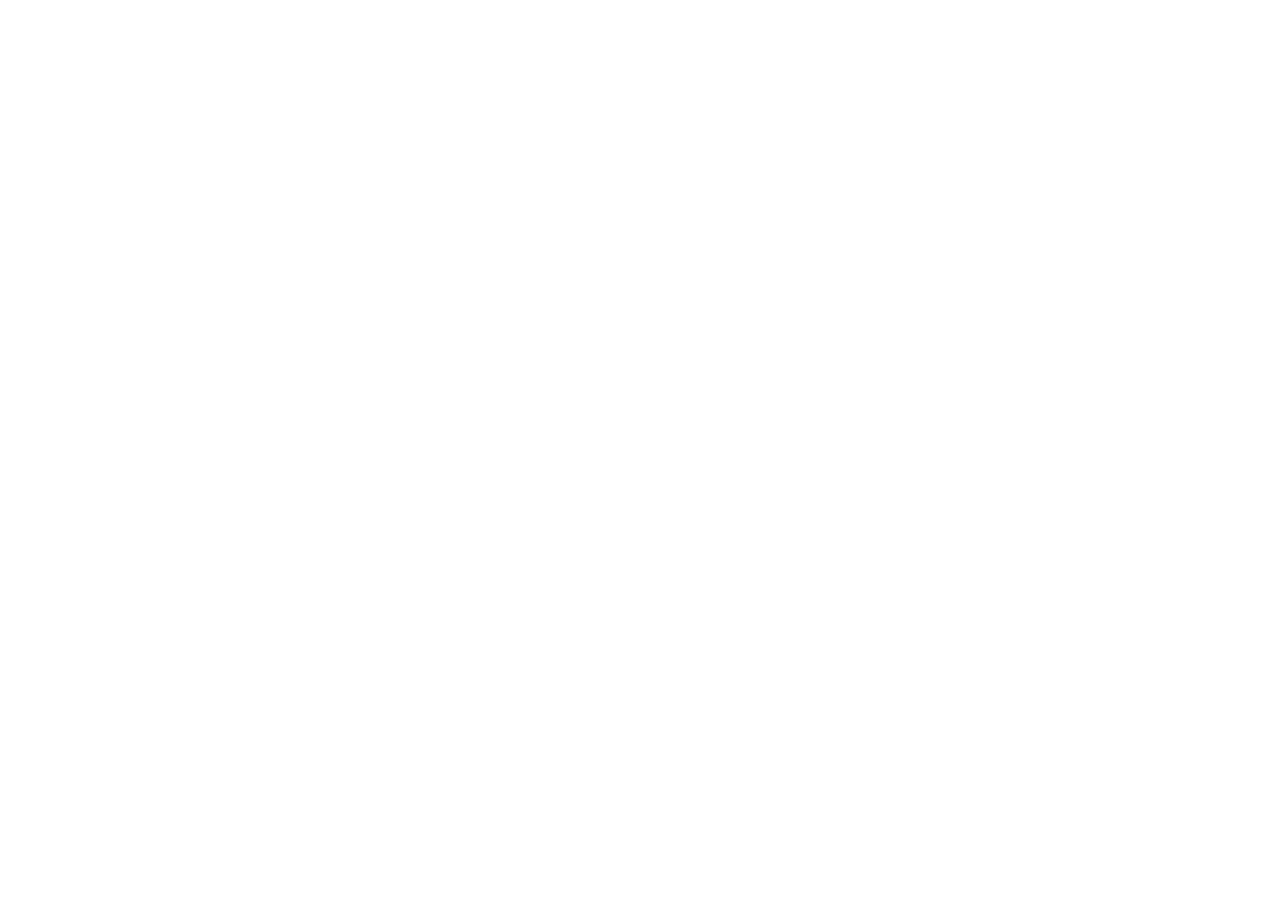
==== projects/index.html @ 002b8804 "Initial commit" ====
<!DOCTYPE html>
<html lang="en">
<head>
  <meta charset="UTF-8">
  <meta http-equiv="X-UA-Compatible" content="IE=edge">
  <meta name="viewport" content="width=device-width, initial-scale=1.0">
  <title>HOME</title>

<link rel="stylesheet" href="../assets/css/styles.css">
</head>
<body>
  <!--
    En casi del archivo styles.css
    assets/css/styles.css
    ../assets/css/styles.css
  -->
</body>
</html>
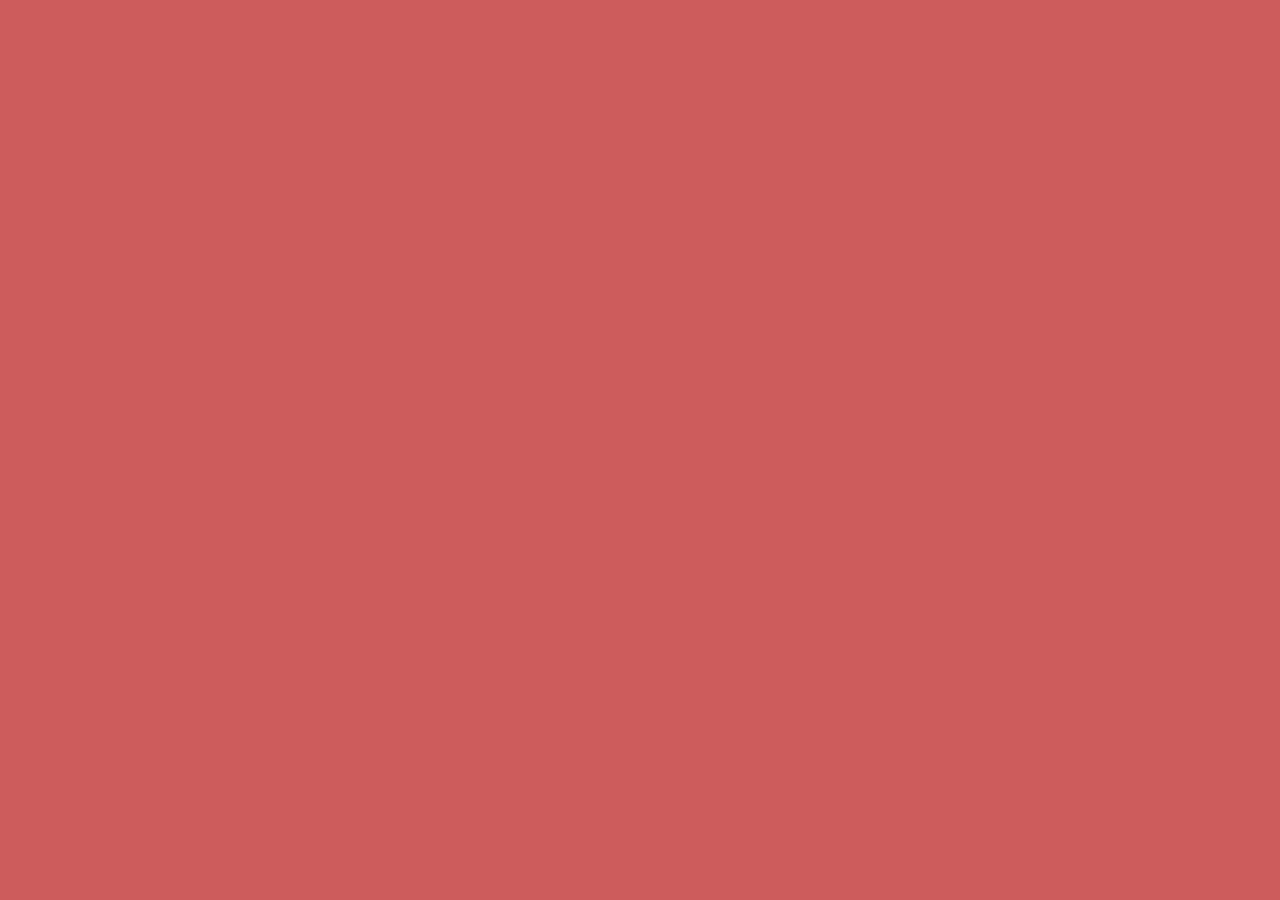
==== commit 80d5a39f: "Initial commit" ====
--- a/projects/index.html
+++ b/projects/index.html
@@ -4,7 +4,7 @@
   <meta charset="UTF-8">
   <meta http-equiv="X-UA-Compatible" content="IE=edge">
   <meta name="viewport" content="width=device-width, initial-scale=1.0">
-  <title>HOME</title>
+  <title>projects</title>
 
 <link rel="stylesheet" href="../assets/css/styles.css">
 </head>
--- a/assets/css/styles.css
+++ b/assets/css/styles.css
@@ -0,0 +1,3 @@
+body {
+    background: indianRed;
+}
